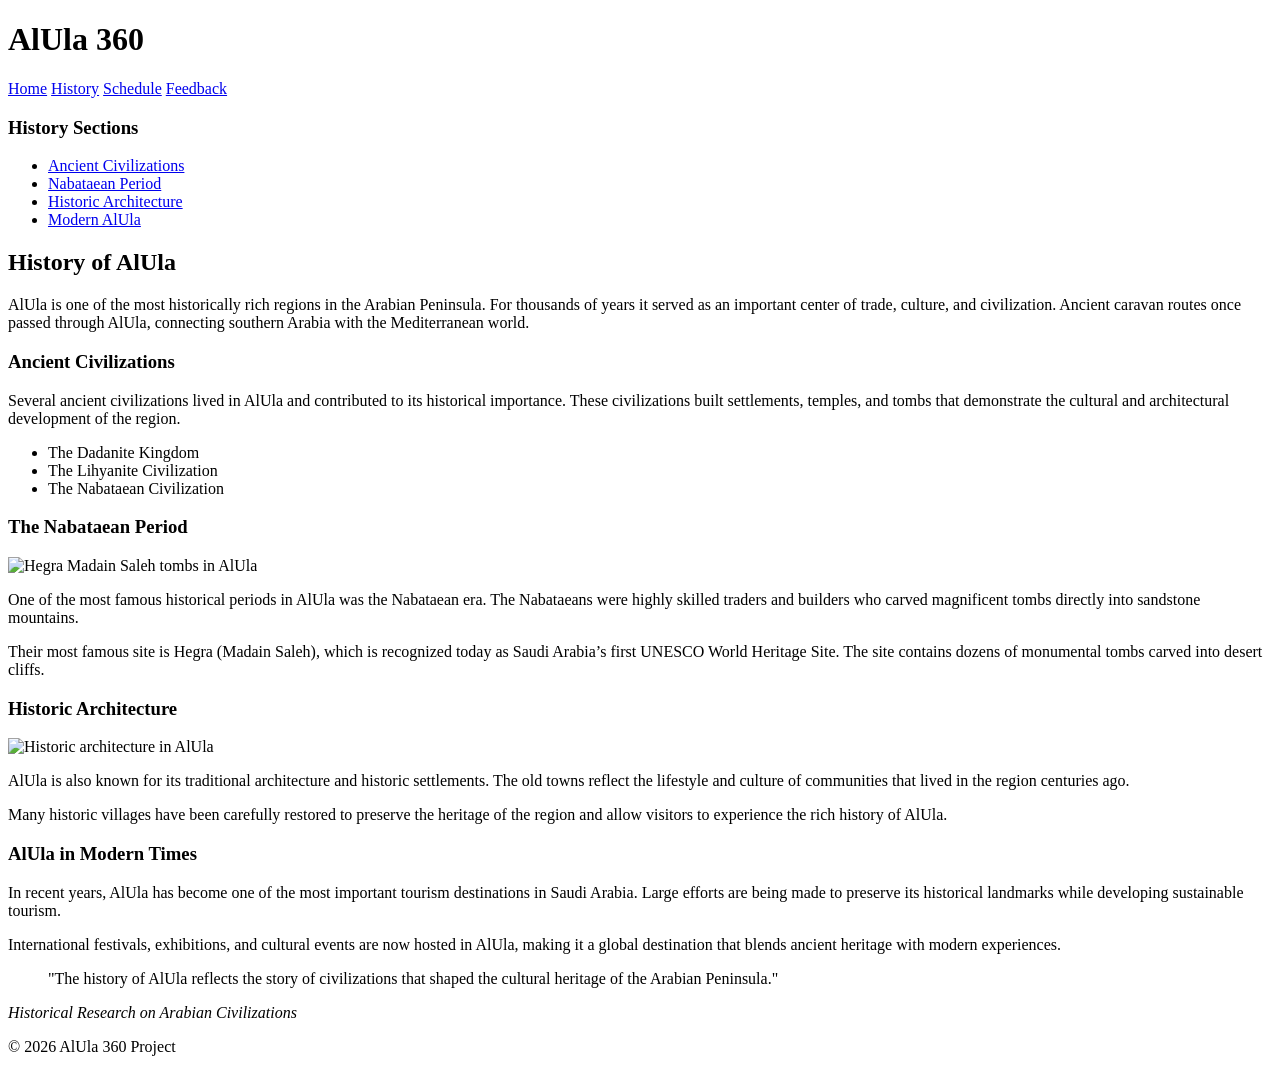
==== pages/about.html @ 9d940fb7 "Update about.html" ====
<!DOCTYPE html>
<html lang="en">
<head>
<meta charset="UTF-8">
<title>AlUla 360 - History</title>
<link rel="stylesheet" href="../global/main.css">
</head>

<body>

<header>
<h1>AlUla 360</h1>

<nav>
<a href="../index.html">Home</a>
<a href="about.html">History</a>
<a href="schedule.html">Schedule</a>
<a href="feedback.html">Feedback</a>
</nav>
</header>


<aside id="sidebar">

<h3>History Sections</h3>

<ul>
<li><a href="#civilizations">Ancient Civilizations</a></li>
<li><a href="#nabataean">Nabataean Period</a></li>
<li><a href="#heritage">Historic Architecture</a></li>
<li><a href="#modern">Modern AlUla</a></li>
</ul>

</aside>



<div id="main-content">

<h2>History of AlUla</h2>

<p>
AlUla is one of the most historically rich regions in the Arabian Peninsula.
For thousands of years it served as an important center of trade, culture,
and civilization. Ancient caravan routes once passed through AlUla,
connecting southern Arabia with the Mediterranean world.
</p>



<h3 id="civilizations">Ancient Civilizations</h3>

<p>
Several ancient civilizations lived in AlUla and contributed to its
historical importance. These civilizations built settlements,
temples, and tombs that demonstrate the cultural and architectural
development of the region.
</p>

<ul>
<li>The Dadanite Kingdom</li>
<li>The Lihyanite Civilization</li>
<li>The Nabataean Civilization</li>
</ul>



<h3 id="nabataean">The Nabataean Period</h3>

<img src="../images/2560px-Madaan-saleh-1767900822.webp" alt="Hegra Madain Saleh tombs in AlUla" width="500">

<p>
One of the most famous historical periods in AlUla was the Nabataean era.
The Nabataeans were highly skilled traders and builders who carved
magnificent tombs directly into sandstone mountains.
</p>

<p>
Their most famous site is Hegra (Madain Saleh), which is recognized today
as Saudi Arabia’s first UNESCO World Heritage Site. The site contains
dozens of monumental tombs carved into desert cliffs.
</p>



<h3 id="heritage">Historic Architecture</h3>

<img src="../images/2_3nd.webp" alt="Historic architecture in AlUla" width="500">

<p>
AlUla is also known for its traditional architecture and historic
settlements. The old towns reflect the lifestyle and culture of
communities that lived in the region centuries ago.
</p>

<p>
Many historic villages have been carefully restored to preserve the
heritage of the region and allow visitors to experience the rich
history of AlUla.
</p>



<h3 id="modern">AlUla in Modern Times</h3>

<p>
In recent years, AlUla has become one of the most important tourism
destinations in Saudi Arabia. Large efforts are being made to preserve
its historical landmarks while developing sustainable tourism.
</p>

<p>
International festivals, exhibitions, and cultural events are now
hosted in AlUla, making it a global destination that blends
ancient heritage with modern experiences.
</p>


<blockquote>
"The history of AlUla reflects the story of civilizations that shaped
the cultural heritage of the Arabian Peninsula."
</blockquote>

<p>
<cite>Historical Research on Arabian Civilizations</cite>
</p>

</div>



<footer>
<p>&copy; 2026 AlUla 360 Project</p>
</footer>

</body>
</html>
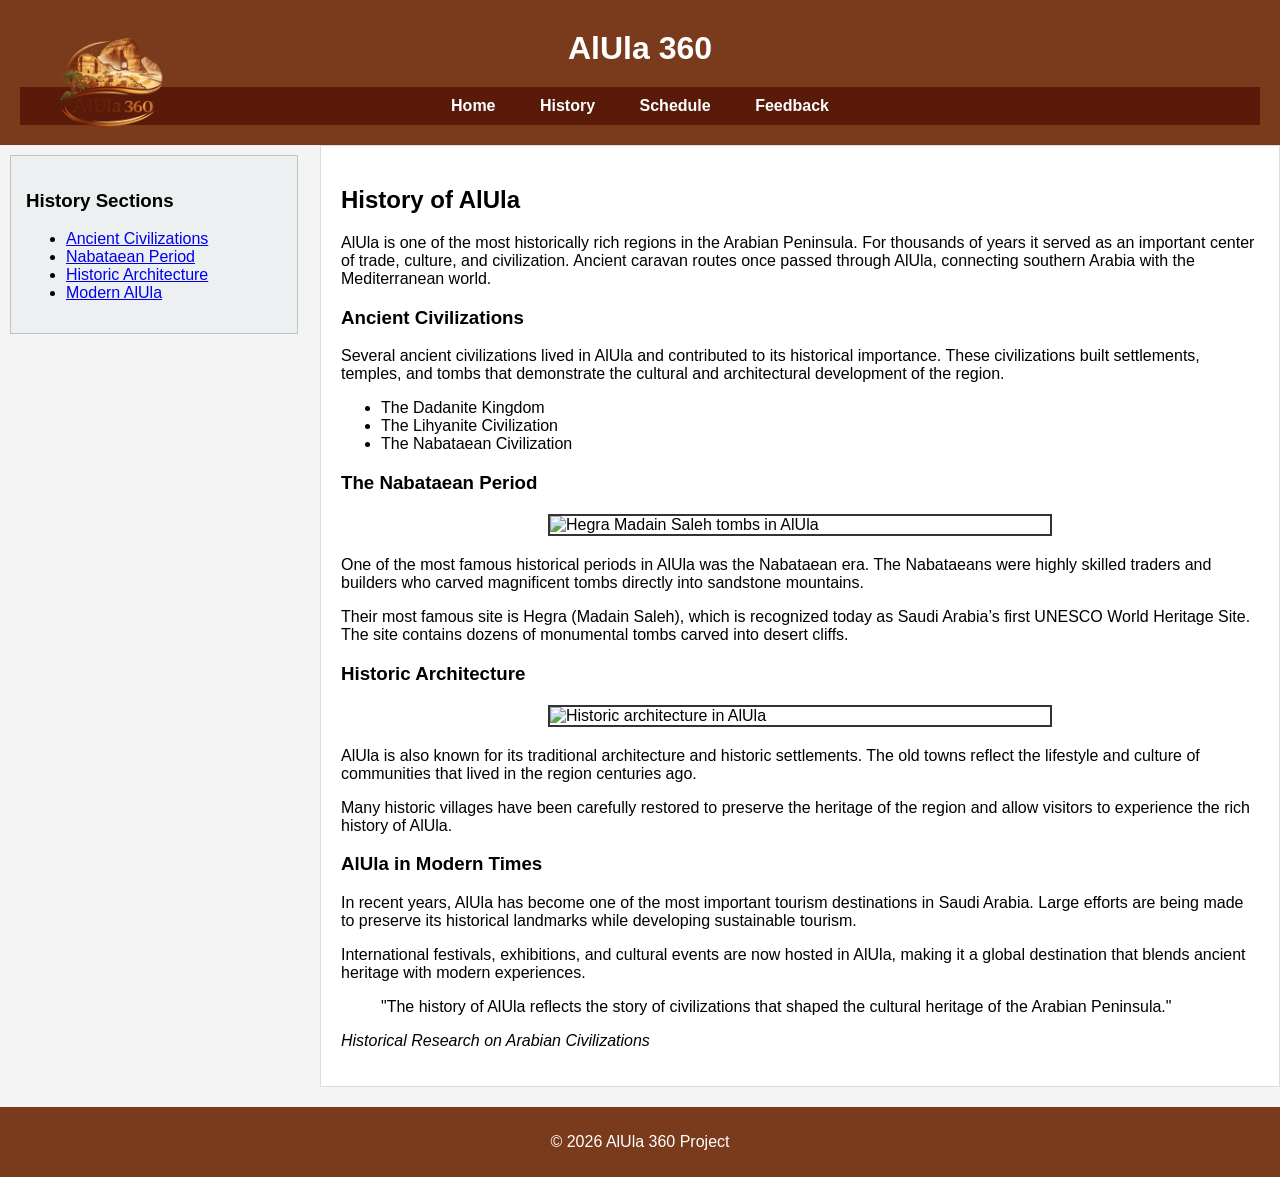
==== commit cac11fcf: "Update about.html" ====
--- a/pages/about.html
+++ b/pages/about.html
@@ -9,6 +9,9 @@
 <body>
 
 <header>
+
+<img src="../images/logo.png" alt="AlUla Logo" id="site-logo">
+
 <h1>AlUla 360</h1>
 
 <nav>
@@ -17,6 +20,7 @@
 <a href="schedule.html">Schedule</a>
 <a href="feedback.html">Feedback</a>
 </nav>
+
 </header>
 
 
--- a/global/main.css
+++ b/global/main.css
@@ -0,0 +1,102 @@
+/* Name: [Your Name], ID: [Your ID], Section: [Section], Date: [Current Date] */
+/* Body */
+
+body{
+font-family:Arial, sans-serif;
+background-color:#f4f4f4;
+margin:0;
+padding:0;
+}
+
+
+
+header{
+position:relative;
+background-color:#7a3b1d;
+color:white;
+padding:20px;
+text-align:center;
+}
+
+
+
+#site-logo{
+position:absolute;
+top:5px;
+left:20px;
+width:180px;
+height:auto;
+border:none;
+}
+
+
+
+header h1{
+margin:0;
+padding-top:10px;
+}
+
+
+
+nav{
+margin-top:20px;
+background-color:#5a1a0a;
+padding:10px;
+}
+
+
+
+nav a{
+color:white;
+text-decoration:none;
+margin:0 20px;
+font-weight:bold;
+}
+
+
+
+nav a:hover{
+text-decoration:underline;
+}
+
+
+
+#sidebar{
+float:left;
+width:20%;
+background-color:#ecf0f1;
+padding:15px;
+margin:10px;
+border:1px solid #bdc3c7;
+}
+
+
+
+#main-content{
+margin-left:25%;
+padding:20px;
+background-color:white;
+border:1px solid #ddd;
+min-height:400px;
+}
+
+
+
+img{
+display:block;
+margin:20px auto;
+max-width:100%;
+height:auto;
+border:2px solid #333;
+}
+
+
+
+footer{
+clear:both;
+background-color:#7a3b1d;
+color:white;
+text-align:center;
+padding:10px;
+margin-top:20px;
+}
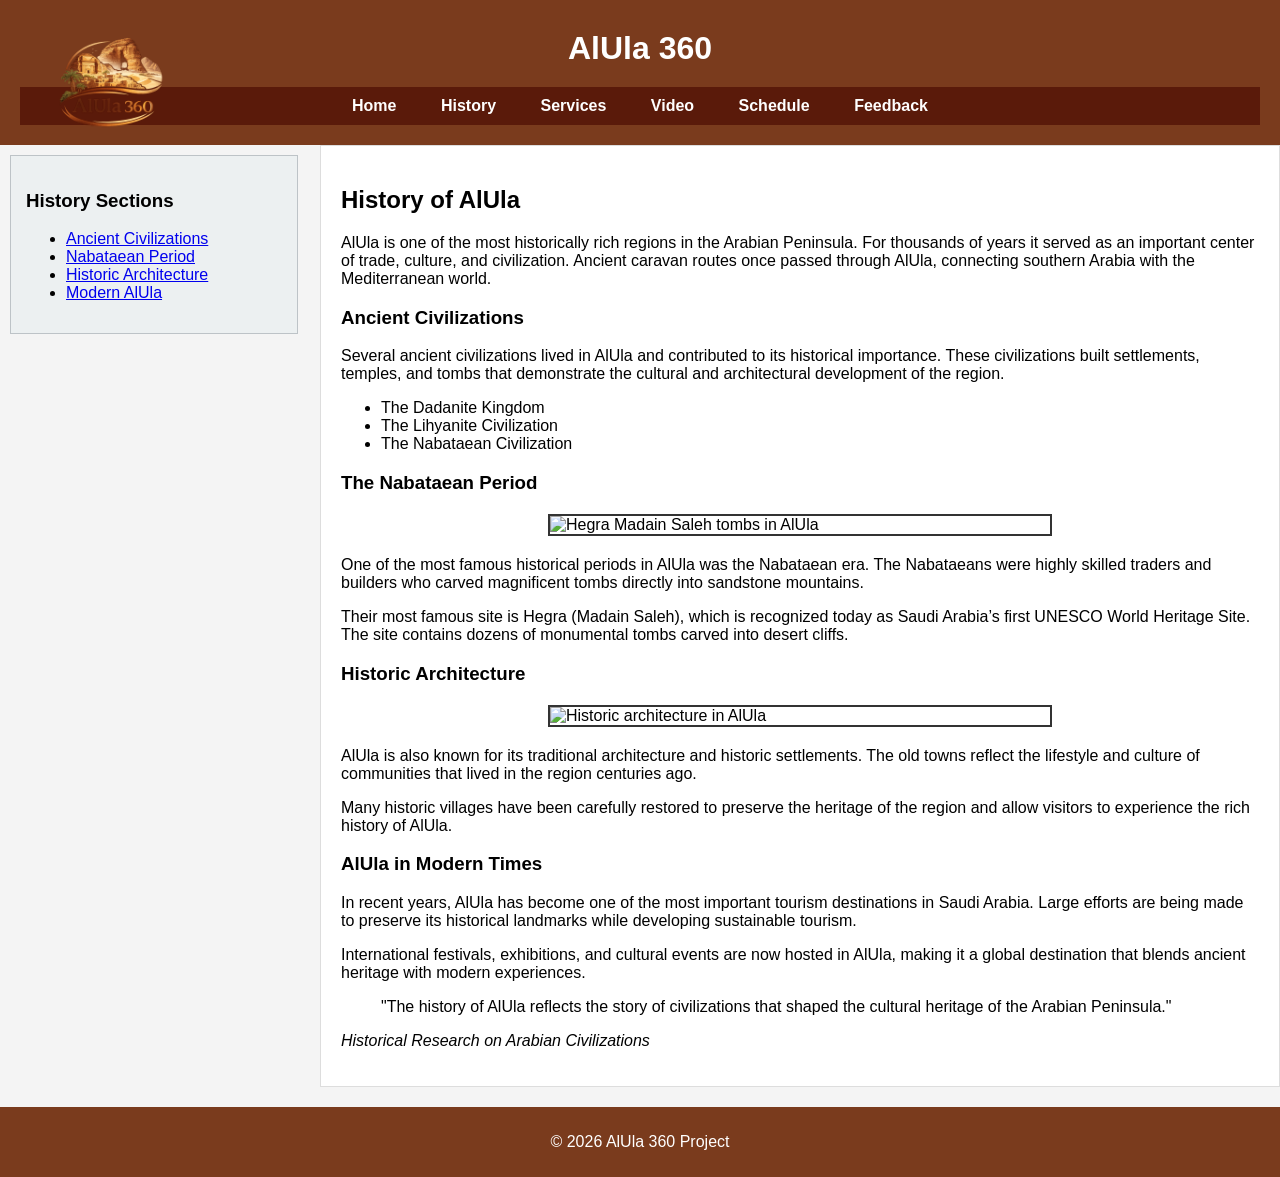
==== commit 7d0ceb54: "Update about.html" ====
--- a/pages/about.html
+++ b/pages/about.html
@@ -17,6 +17,8 @@
 <nav>
 <a href="../index.html">Home</a>
 <a href="about.html">History</a>
+<a href="services.html">Services</a>
+<a href="video.html">Video</a>
 <a href="schedule.html">Schedule</a>
 <a href="feedback.html">Feedback</a>
 </nav>
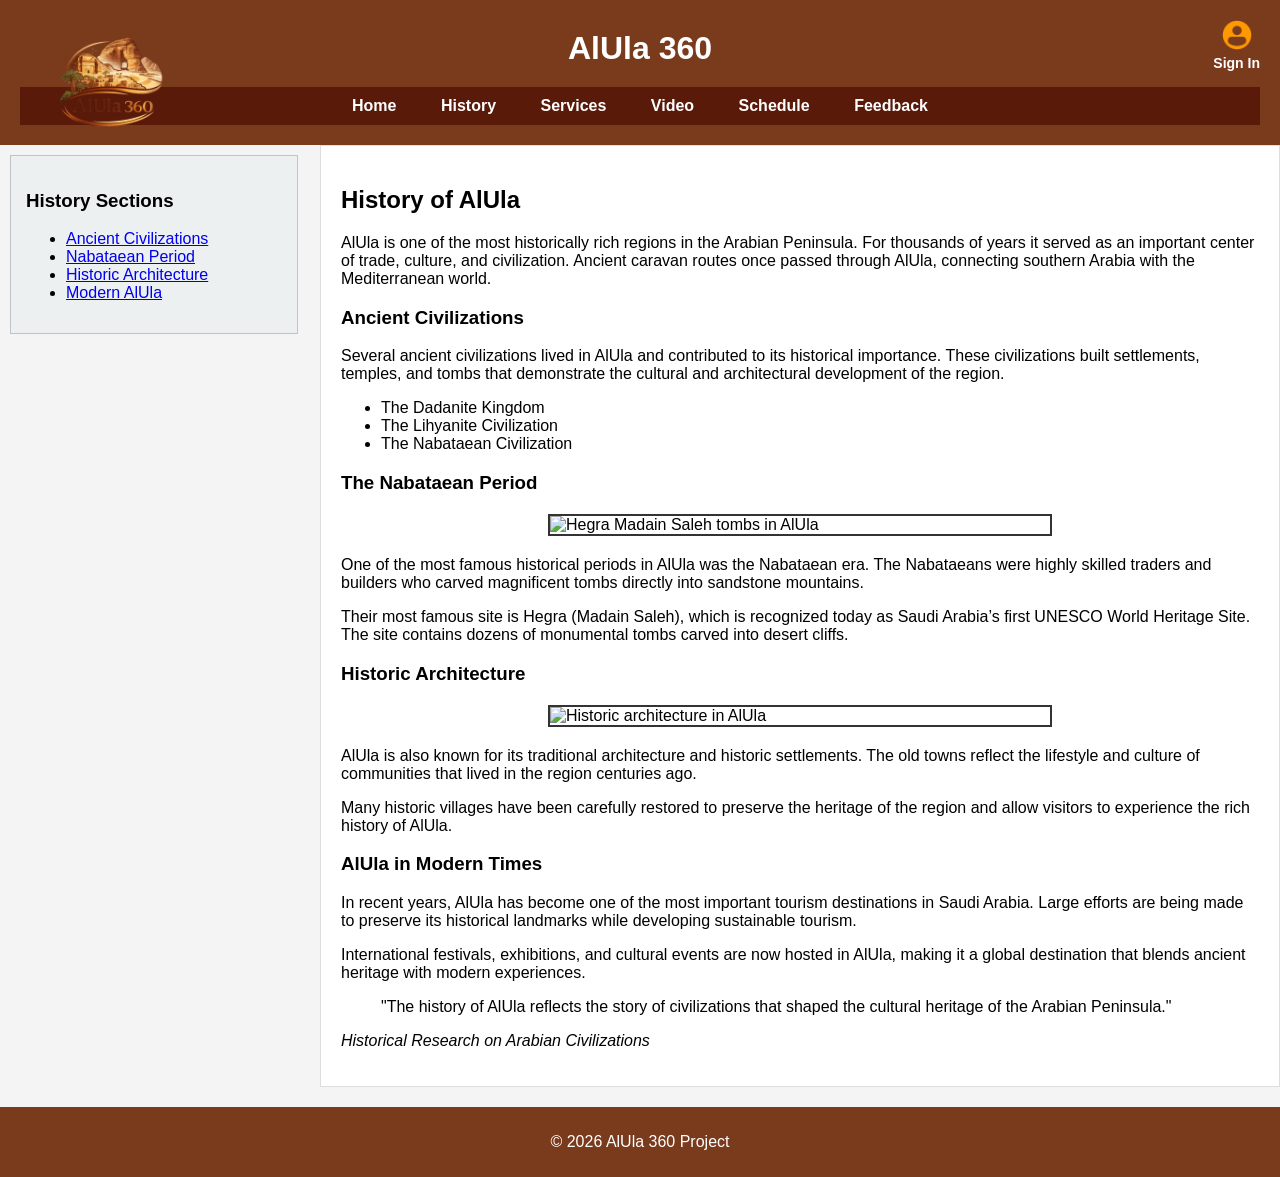
==== commit db513505: "added signin and signup features" ====
--- a/pages/about.html
+++ b/pages/about.html
@@ -1,50 +1,98 @@
+<!-- Name: Zain Aljifry, ID: 2107808, Section: DAR, Date: 8 march -->
+
 <!DOCTYPE html>
 <html lang="en">
+
 <head>
+
+<!-- Defines the character encoding used for the webpage -->
 <meta charset="UTF-8">
+
+<!-- Title of the page shown in the browser tab -->
 <title>AlUla 360 - History</title>
+
+<!-- Linking the external CSS file that controls the design of the website -->
 <link rel="stylesheet" href="../global/main.css">
+
 </head>
 
 <body>
 
+<!-- Header section containing the logo, website title, and navigation menu -->
 <header>
 
+<!-- Website logo image -->
 <img src="../images/logo.png" alt="AlUla Logo" id="site-logo">
 
+<a href="../pages/Signin.html" id="Signin-icon">
+        <img src="../images/user.png" alt="Sign In">
+        <span>Sign In</span>
+    </a>
+
+<!-- Main title of the website -->
 <h1>AlUla 360</h1>
 
+<!-- Navigation menu used to move between the pages of the website -->
 <nav>
+
+<!-- Link to the Home page -->
 <a href="../index.html">Home</a>
+
+<!-- Link to the History page -->
 <a href="about.html">History</a>
+
+<!-- Link to the Services page -->
 <a href="services.html">Services</a>
+
+<!-- Link to the Video page -->
 <a href="video.html">Video</a>
+
+<!-- Link to the Schedule page -->
 <a href="schedule.html">Schedule</a>
+
+<!-- Link to the Feedback page -->
 <a href="feedback.html">Feedback</a>
+
 </nav>
 
 </header>
 
 
+<!-- Sidebar section containing internal links for navigating within the history page -->
 <aside id="sidebar">
 
+<!-- Sidebar heading -->
 <h3>History Sections</h3>
 
+
+<!-- List of quick links to jump to different sections of the page -->
 <ul>
+
+<!-- Link to the Ancient Civilizations section -->
 <li><a href="#civilizations">Ancient Civilizations</a></li>
+
+<!-- Link to the Nabataean Period section -->
 <li><a href="#nabataean">Nabataean Period</a></li>
+
+<!-- Link to the Historic Architecture section -->
 <li><a href="#heritage">Historic Architecture</a></li>
+
+<!-- Link to the Modern AlUla section -->
 <li><a href="#modern">Modern AlUla</a></li>
+
 </ul>
 
 </aside>
 
 
 
+<!-- Main content area where the historical information about AlUla is displayed -->
 <div id="main-content">
 
+<!-- Page title -->
 <h2>History of AlUla</h2>
 
+<!-- Introduction paragraph describing the historical importance of AlUla -->
 <p>
 AlUla is one of the most historically rich regions in the Arabian Peninsula.
 For thousands of years it served as an important center of trade, culture,
@@ -54,8 +102,10 @@
 
 
 
+<!-- Section about ancient civilizations -->
 <h3 id="civilizations">Ancient Civilizations</h3>
 
+<!-- Paragraph describing the civilizations that lived in AlUla -->
 <p>
 Several ancient civilizations lived in AlUla and contributed to its
 historical importance. These civilizations built settlements,
@@ -63,24 +113,33 @@
 development of the region.
 </p>
 
+<!-- Unordered list of civilizations that existed in AlUla -->
 <ul>
+
 <li>The Dadanite Kingdom</li>
+
 <li>The Lihyanite Civilization</li>
+
 <li>The Nabataean Civilization</li>
+
 </ul>
 
 
 
+<!-- Section about the Nabataean period -->
 <h3 id="nabataean">The Nabataean Period</h3>
 
+<!-- Image showing Hegra (Madain Saleh) tombs -->
 <img src="../images/2560px-Madaan-saleh-1767900822.webp" alt="Hegra Madain Saleh tombs in AlUla" width="500">
 
+<!-- Paragraph explaining the Nabataean civilization -->
 <p>
 One of the most famous historical periods in AlUla was the Nabataean era.
 The Nabataeans were highly skilled traders and builders who carved
 magnificent tombs directly into sandstone mountains.
 </p>
 
+<!-- Paragraph describing the UNESCO World Heritage site -->
 <p>
 Their most famous site is Hegra (Madain Saleh), which is recognized today
 as Saudi Arabia’s first UNESCO World Heritage Site. The site contains
@@ -89,16 +148,20 @@
 
 
 
+<!-- Section about historical architecture -->
 <h3 id="heritage">Historic Architecture</h3>
 
+<!-- Image showing traditional architecture in AlUla -->
 <img src="../images/2_3nd.webp" alt="Historic architecture in AlUla" width="500">
 
+<!-- Paragraph explaining the traditional architecture -->
 <p>
 AlUla is also known for its traditional architecture and historic
 settlements. The old towns reflect the lifestyle and culture of
 communities that lived in the region centuries ago.
 </p>
 
+<!-- Paragraph describing the restoration of historic villages -->
 <p>
 Many historic villages have been carefully restored to preserve the
 heritage of the region and allow visitors to experience the rich
@@ -107,14 +170,17 @@
 
 
 
+<!-- Section describing modern development of AlUla -->
 <h3 id="modern">AlUla in Modern Times</h3>
 
+<!-- Paragraph about tourism development -->
 <p>
 In recent years, AlUla has become one of the most important tourism
 destinations in Saudi Arabia. Large efforts are being made to preserve
 its historical landmarks while developing sustainable tourism.
 </p>
 
+<!-- Paragraph about modern cultural events -->
 <p>
 International festivals, exhibitions, and cultural events are now
 hosted in AlUla, making it a global destination that blends
@@ -122,11 +188,13 @@
 </p>
 
 
+<!-- Quote highlighting the historical significance of AlUla -->
 <blockquote>
 "The history of AlUla reflects the story of civilizations that shaped
 the cultural heritage of the Arabian Peninsula."
 </blockquote>
 
+<!-- Citation for the quote -->
 <p>
 <cite>Historical Research on Arabian Civilizations</cite>
 </p>
@@ -135,8 +203,12 @@
 
 
 
+<!-- Footer section displayed at the bottom of the page -->
 <footer>
+
+<!-- Copyright notice -->
 <p>&copy; 2026 AlUla 360 Project</p>
+
 </footer>
 
 </body>
--- a/global/main.css
+++ b/global/main.css
@@ -1,102 +1,346 @@
-/* Name: [Your Name], ID: [Your ID], Section: [Section], Date: [Current Date] */
-/* Body */
-
+/* Name: Zain Aljifry, ID: 2107808, Section: DAR, Date: 8 march */
+
+
+/* ========================= */
+/* Body Styling */
+/* ========================= */
+
+/* Styles applied to the entire webpage body */
 body{
+
+/* Sets the default font for the whole website */
 font-family:Arial, sans-serif;
+
+/* Sets the background color of the page */
 background-color:#f4f4f4;
+
+/* Removes default browser margin */
 margin:0;
+
+/* Removes default browser padding */
 padding:0;
-}
-
-
-
+
+}
+
+
+
+/* ========================= */
+/* Header Styling */
+/* ========================= */
+
+/* Styles the top header section of the website */
 header{
+
+/* Allows positioning elements inside the header (like the logo) */
 position:relative;
+
+/* Sets the header background color */
 background-color:#7a3b1d;
+
+/* Sets the text color inside the header */
 color:white;
+
+/* Adds spacing inside the header */
 padding:20px;
+
+/* Centers the header text */
 text-align:center;
-}
-
-
-
+
+}
+
+
+
+/* ========================= */
+/* Logo Styling */
+/* ========================= */
+
+/* Styles the website logo */
 #site-logo{
+
+/* Positions the logo inside the header */
 position:absolute;
+
+/* Distance from the top */
 top:5px;
+
+/* Distance from the left */
 left:20px;
+
+/* Logo width */
 width:180px;
+
+/* Keeps image proportions */
 height:auto;
+
+/* Removes default border */
 border:none;
-}
-
-
-
+
+}
+
+/* ========================= */
+/* Login Icon Styling */
+/* ========================= */
+
+#Signin-icon {
+    /* Position it relative to the <header> */
+    position: absolute;
+    top: 20px;
+    right: 20px;
+    
+    /* Style the link */
+    text-decoration: none;
+    color: white;
+    font-weight: bold;
+    font-size: 14px;
+}
+
+#Signin-icon img {
+    /* Size the icon (adjust as needed) */
+    width: 30px; 
+    height: auto;
+    
+    /* Remove the default border you have for all images */
+    border: none;
+    
+    /* Center it above or beside the text */
+    margin: 0 auto 5px auto; 
+    display: block;
+}
+
+#Signin-icon:hover {
+    /* Hover effect from Lecture 03 */
+    text-decoration: underline;
+    opacity: 0.8;
+}
+
+
+/* ========================= */
+/* Website Title */
+/* ========================= */
+
+/* Styles the main title in the header */
 header h1{
+
+/* Removes default margin */
 margin:0;
+
+/* Adds spacing above the title */
 padding-top:10px;
-}
-
-
-
+
+}
+
+
+
+/* ========================= */
+/* Navigation Menu */
+/* ========================= */
+
+/* Styles the navigation bar */
 nav{
+
+/* Adds space above the navigation bar */
 margin-top:20px;
+
+/* Navigation background color */
 background-color:#5a1a0a;
+
+/* Padding inside the navigation bar */
 padding:10px;
-}
-
-
-
+
+}
+
+
+
+/* Styles navigation links */
 nav a{
+
+/* Link text color */
 color:white;
+
+/* Removes default underline */
 text-decoration:none;
+
+/* Adds horizontal spacing between links */
 margin:0 20px;
+
+/* Makes the text bold */
 font-weight:bold;
-}
-
-
-
+
+}
+
+
+
+/* Hover effect when mouse moves over links */
 nav a:hover{
+
+/* Underline appears when hovering */
 text-decoration:underline;
-}
-
-
-
+
+}
+
+
+
+/* ========================= */
+/* Sidebar Styling */
+/* ========================= */
+
+/* Styles the sidebar section */
 #sidebar{
+
+/* Positions sidebar on the left side */
 float:left;
+
+/* Sidebar width */
 width:20%;
+
+/* Background color */
 background-color:#ecf0f1;
+
+/* Padding inside the sidebar */
 padding:15px;
+
+/* Space outside the sidebar */
 margin:10px;
+
+/* Border around the sidebar */
 border:1px solid #bdc3c7;
-}
-
-
-
+
+}
+
+
+
+/* ========================= */
+/* Main Content Styling */
+/* ========================= */
+
+/* Styles the main content area */
 #main-content{
+
+/* Creates space for the sidebar */
 margin-left:25%;
+
+/* Padding inside the content area */
 padding:20px;
+
+/* Background color */
 background-color:white;
+
+/* Border around the content */
 border:1px solid #ddd;
+
+/* Minimum height to keep layout balanced */
 min-height:400px;
-}
-
-
-
+
+}
+
+
+
+/* ========================= */
+/* Image Styling */
+/* ========================= */
+
+/* Styles all images in the website */
 img{
+
+/* Displays images as block elements */
 display:block;
+
+/* Centers images horizontally */
 margin:20px auto;
+
+/* Prevents images from exceeding container width */
 max-width:100%;
+
+/* Keeps aspect ratio */
 height:auto;
+
+/* Adds border around images */
 border:2px solid #333;
-}
-
-
-
+
+}
+
+
+
+/* ========================= */
+/* Footer Styling */
+/* ========================= */
+
+/* Styles the footer section */
 footer{
+
+/* Clears floating elements like the sidebar */
 clear:both;
+
+/* Footer background color */
 background-color:#7a3b1d;
+
+/* Footer text color */
 color:white;
+
+/* Centers footer text */
 text-align:center;
+
+/* Padding inside footer */
 padding:10px;
+
+/* Space above the footer */
 margin-top:20px;
-}
+
+}
+
+/* ========================= */
+/* Login & Sign Up Palette */
+/* ========================= */
+
+/* The container box */
+#Sign-in {
+    width: 400px;
+    margin: 50px auto;
+    padding: 30px;
+    background-color: #ffffff; /* Clean white for the box */
+    border: 1px solid #d4a373; /* Sand-colored border */
+    border-top: 5px solid #7a3b1d; /* Deep terracotta top accent */
+    text-align: center;
+    box-shadow: 0px 4px 8px rgba(0,0,0,0.1); /* Optional: subtle depth */
+}
+
+/* Titles inside the form */
+#Sign-in h2 {
+    color: #5a1a0a; /* Darker earth tone */
+    margin-bottom: 20px;
+}
+
+/* Input Fields */
+input[type="text"], 
+input[type="email"], 
+input[type="password"] {
+    width: 90%;
+    padding: 12px;
+    margin: 10px 0;
+    border: 1px solid #bdc3c7;
+    background-color: #fdfaf5; /* Very light sand background */
+    color: #333; /* Dark Charcoal text for readability */
+}
+
+/* Focused input (when user clicks) */
+input[type="text"]:focus, 
+input[type="password"]:focus {
+    border: 1px solid #7a3b1d;
+    outline: none;
+}
+
+/* The Submit Button */
+input[type="submit"] {
+    width: 100%;
+    background-color: #7a3b1d; /* Terracotta */
+    color: white;
+    padding: 12px;
+    border: none;
+    font-weight: bold;
+    cursor: pointer;
+    margin-top: 10px;
+}
+
+input[type="submit"]:hover {
+    background-color: #5a1a0a; /* Darkens on hover (Lecture 03) */
+}
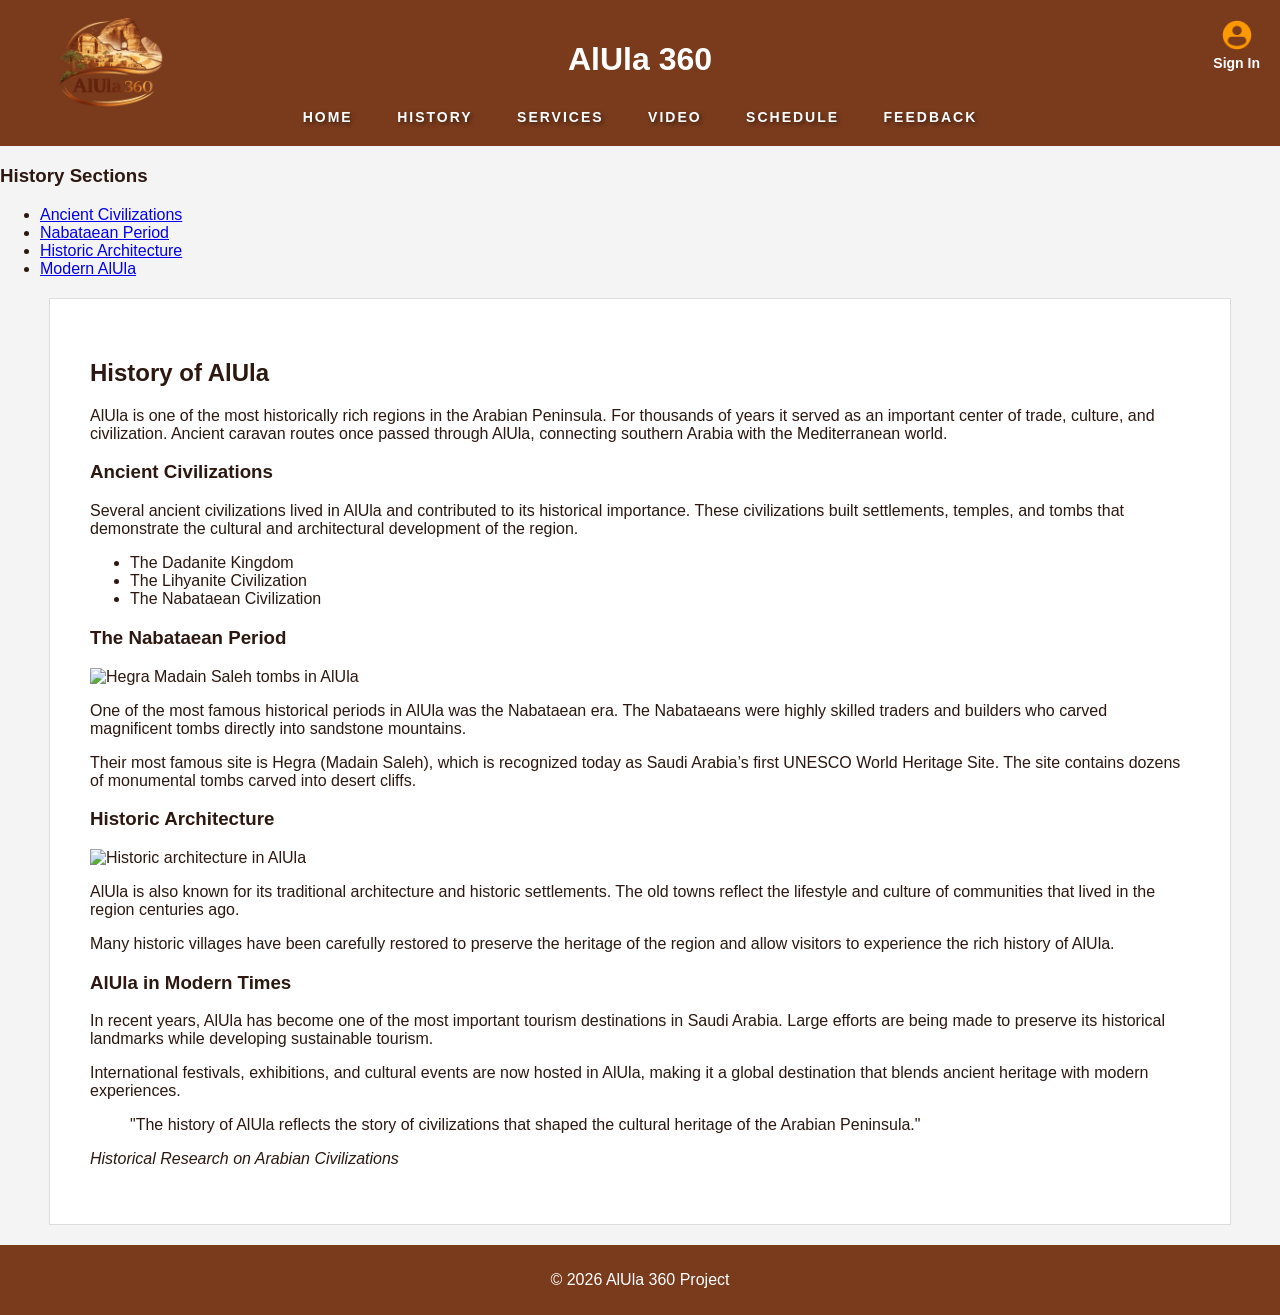
==== commit 4df48a52: "Added name and ID of Talah Faloudah to the top of all recently edited files, as well as the date of " ====
--- a/pages/about.html
+++ b/pages/about.html
@@ -1,4 +1,5 @@
 <!-- Name: Zain Aljifry, ID: 2107808, Section: DAR, Date: 8 march -->
+<!-- Name: Talah Faloudah, ID: 2206666, Section: DAR, Date: 8 march -->
 
 <!DOCTYPE html>
 <html lang="en">
--- a/global/main.css
+++ b/global/main.css
@@ -1,4 +1,4 @@
-/* Name: Zain Aljifry, ID: 2107808, Section: DAR, Date: 8 march */
+/* Name: Zain Aljifry, ID: 2107808, Section: DAR, Date: 8 march *//* Name: Samar Alamri, ID: 2206831, Section: DAR, Date: 8 march */
 
 
 /* ========================= */
@@ -13,6 +13,8 @@
 
 /* Sets the background color of the page */
 background-color:#f4f4f4;
+
+color: #2c1810;
 
 /* Removes default browser margin */
 margin:0;
@@ -114,98 +116,34 @@
 }
 
 
-/* ========================= */
-/* Website Title */
-/* ========================= */
-
-/* Styles the main title in the header */
-header h1{
-
-/* Removes default margin */
-margin:0;
-
-/* Adds spacing above the title */
-padding-top:10px;
-
-}
-
-
 
 /* ========================= */
 /* Navigation Menu */
 /* ========================= */
 
-/* Styles the navigation bar */
-nav{
-
-/* Adds space above the navigation bar */
-margin-top:20px;
-
-/* Navigation background color */
-background-color:#5a1a0a;
-
-/* Padding inside the navigation bar */
-padding:10px;
-
-}
-
-
-
-/* Styles navigation links */
-nav a{
-
-/* Link text color */
-color:white;
-
-/* Removes default underline */
-text-decoration:none;
-
-/* Adds horizontal spacing between links */
-margin:0 20px;
-
-/* Makes the text bold */
-font-weight:bold;
-
-}
-
-
-
-/* Hover effect when mouse moves over links */
-nav a:hover{
-
-/* Underline appears when hovering */
-text-decoration:underline;
-
-}
-
-
-
-/* ========================= */
-/* Sidebar Styling */
-/* ========================= */
-
-/* Styles the sidebar section */
-#sidebar{
-
-/* Positions sidebar on the left side */
-float:left;
-
-/* Sidebar width */
-width:20%;
-
-/* Background color */
-background-color:#ecf0f1;
-
-/* Padding inside the sidebar */
-padding:15px;
-
-/* Space outside the sidebar */
-margin:10px;
-
-/* Border around the sidebar */
-border:1px solid #bdc3c7;
-
-}
+nav {
+    background: transparent; /* Remove the solid brown box */
+    margin-top: 30px;
+}
+
+nav a {
+    color: white;
+    font-size: 14px !important; 
+    font-weight: 600 !important;
+    letter-spacing: 2px;
+    text-transform: uppercase;
+    padding: 10px 20px;
+    border-bottom: 2px solid transparent;
+    transition: 0.3s; /* Smooth hover effect */
+    text-decoration: none;
+}
+
+nav a:hover {
+    border-bottom: 2px solid white;
+    text-decoration: none;
+}
+
+
 
 
 
@@ -213,53 +151,419 @@
 /* Main Content Styling */
 /* ========================= */
 
-/* Styles the main content area */
-#main-content{
-
-/* Creates space for the sidebar */
-margin-left:25%;
-
-/* Padding inside the content area */
-padding:20px;
-
-/* Background color */
-background-color:white;
-
-/* Border around the content */
-border:1px solid #ddd;
-
-/* Minimum height to keep layout balanced */
-min-height:400px;
-
-}
-
-
-
-/* ========================= */
-/* Image Styling */
-/* ========================= */
-
-/* Styles all images in the website */
-img{
-
-/* Displays images as block elements */
-display:block;
-
-/* Centers images horizontally */
-margin:20px auto;
-
-/* Prevents images from exceeding container width */
-max-width:100%;
-
-/* Keeps aspect ratio */
-height:auto;
-
-/* Adds border around images */
-border:2px solid #333;
-
-}
-
-
+#main-content {
+    margin: 20px auto; 
+    max-width: 1100px;  
+    padding: 40px;
+    background-color: white;
+    border: 1px solid #ddd;
+}
+
+/* Style the Hero Container */
+#hero-header {
+    background-color: #fdfaf5; /* Sand-colored background */
+    margin-bottom: 40px;
+    border-bottom: 1px solid #d4a373;
+}
+
+/* Make the Hero Image full width */
+#hero-image {
+    width: 100%;
+    margin: 0;
+    border: none;
+    display: block;
+}
+
+/* Style the Hero Text Content area */
+#hero-text-content {
+    padding: 60px 40px; /* Lots of padding for elegance */
+    text-align: center;
+}
+
+/* Make the main headline much larger and centered */
+#hero-text-content h2 {
+    font-size: 3rem; /* Large font size */
+    margin-top: 0;
+    color: #5a1a0a; /* Darker earth tone from sign-in palette */
+    font-weight: bold;
+}
+
+#main-hero {
+    height: 100vh; /* Fills 100% of the screen height */
+    background: url('../images/main_pic.jpg') no-repeat center center/cover;
+    display: flex;
+    flex-direction: column;
+    justify-content: center; /* Centers the text vertically */
+    align-items: center;
+    color: white;
+    text-align: center;
+}
+
+.hero-overlay {
+    background: linear-gradient(to bottom, rgba(0,0,0,0) 0%, rgba(44, 24, 16, 0.6) 100%);  /* Adds a subtle dark tint so text is readable */
+    width: 100%;
+    height: 100%;
+    display: flex;
+    flex-direction: column;
+    justify-content: center;
+}
+
+#main-hero h1 {
+    font-size: 5rem; /* Massive, bold heading like the inspiration */
+    letter-spacing: 5px;
+    text-transform: uppercase;
+}
+
+/* Styling for sub-pages to differentiate from the Home page */
+.slim-header {
+    height: 30vh !important; /* Half the height of the home page */
+    min-height: 400px; /* Ensures it doesn't get too small on short screens */
+}
+
+.slim-header .hero-overlay {
+    height: 100% !important; /* Make it fill the header height */
+    justify-content: flex-end; 
+    padding-bottom: 40px; /* Push the text slightly up from the bottom edge */
+    display: flex;
+    flex-direction: column;
+    align-items: center;
+}
+
+.slim-header h1 {
+    font-size: 3.5rem !important; /* Slightly smaller than the home page for hierarchy */
+    margin-bottom: 10px;
+}
+
+.slim-header nav {
+    margin-top: 10px; /* Tighter spacing for the slim look */
+}
+
+/* ========================= */
+/* Home page Styling */
+/* ========================= */
+
+
+
+
+/* 2. Create the 3-column Grid */
+#grid-container {
+    display: grid;
+    /* This creates 3 equal columns */
+    grid-template-columns: 1fr 1fr 1fr; 
+    /* Adds space between the columns */
+    gap: 30px; 
+    margin-top: 30px;
+    align-items: stretch;
+}
+
+/* 3. Style the individual "Cards" */
+.grid-item {
+    background-color: #fdfaf5; /* Light sand color to match your Sign-in palette */
+    padding: 20px;
+    border-radius: 8px;
+    border-top: 4px solid #7a3b1d; /* Terracotta accent from your header */
+    box-shadow: 0 2px 5px rgba(0,0,0,0.05);
+}
+
+.grid-item h3 {
+    margin-top: 0;
+    color: #5a1a0a;
+    font-size: 1.2rem;
+}
+
+/* Responsive fix: If the screen is small (mobile), stack them back up */
+@media (max-width: 768px) {
+    #grid-container {
+        grid-template-columns: 1fr;
+    }
+}
+
+/* Page-specific background overrides */
+/* ========================= */
+/* history Styling */
+/* ========================= */
+
+.hero-content h1, .hero-content p, nav a {
+    text-shadow: 2px 2px 4px rgba(0, 0, 0, 0.5);
+}
+
+.history-hero {
+    background: url('../images/2560px-Madaan-saleh-1767900822.webp') no-repeat center center/cover !important;
+}
+
+.history-row {
+    display: flex;
+    align-items: center;
+    gap: 50px;
+    margin-bottom: 80px;
+}
+
+.history-row.reverse {
+    flex-direction: row-reverse;
+}
+
+.history-image {
+    flex: 1;
+}
+
+.history-image img {
+    width: 100%;
+    border-radius: 15px; /* Rounded corners for a modern feel */
+    box-shadow: 0 10px 30px rgba(0,0,0,0.1);
+}
+
+.history-text {
+    flex: 1;
+}
+
+.history-text h3 {
+    font-size: 2rem;
+    color: #5a1a0a;
+    margin-bottom: 15px;
+}
+
+/* ========================= */
+/* Video Styling */
+/* ========================= */
+
+.video-hero {
+    background: url('../images/video_pic.jpg') no-repeat center center/cover !important;
+    background-position: center 80% !important;
+}
+
+.video-page-content {
+    background-color: #1a1a1a !important; /* Dark background for cinema feel */
+    color: #fdfaf5; /* Light sand text for contrast */
+    margin-top: 0 !important;
+    margin-bottom: 0 !important;   
+    padding: 60px 0;
+    max-width: 100% !important; /* Allow the dark background to span wide */
+}
+
+.video-wrapper {
+    max-width: 1000px;
+    margin: 0 auto;
+    box-shadow: 0 20px 50px rgba(0,0,0,0.5);
+    border: 5px solid #7a3b1d; /* Terracotta frame */
+    border-radius: 10px;
+    overflow: hidden;
+}
+
+.video-wrapper video {
+    width: 100%;
+    display: block;
+}
+
+.video-description {
+    max-width: 800px;
+    margin: 40px auto;
+    text-align: center;
+    padding: 0 20px;
+}
+
+.video-description h2 {
+    color: #d4a373; /* Gold/Sand color for the heading */
+    font-size: 2.5rem;
+}
+
+/* ========================= */
+/* Feedback Styling */
+/* ========================= */
+
+.feedback-hero {
+    background: url('../images/feedback_pic.jpg') no-repeat center center/cover !important;
+}
+
+.form-container {
+    max-width: 700px;
+    margin: 0 auto;
+    background: #ffffff;
+    padding: 40px;
+    border-radius: 15px;
+    box-shadow: 0 10px 30px rgba(0,0,0,0.05);
+}
+
+.form-container h2 {
+    text-align: center;
+    color: #5a1a0a;
+    font-size: 2.2rem;
+}
+
+.form-container p {
+    text-align: center;
+    margin-bottom: 30px;
+}
+
+/* Label Styling */
+label {
+    font-weight: 600;
+    color: #7a3b1d;
+    display: inline-block;
+    margin-bottom: 8px;
+}
+
+/* Modern Input Fields */
+input[type="text"], 
+input[type="email"], 
+select, 
+textarea {
+    width: 100%;
+    padding: 15px;
+    border: 1px solid #d4a373;
+    background-color: #fdfaf5;
+    border-radius: 8px;
+    font-family: inherit;
+    margin-bottom: 20px;
+    transition: 0.3s;
+}
+
+input:focus, select:focus, textarea:focus {
+    border-color: #7a3b1d;
+    outline: none;
+    background-color: #ffffff;
+    box-shadow: 0 0 8px rgba(122, 59, 29, 0.2);
+}
+
+/* Styling Radio & Checkboxes */
+input[type="radio"], input[type="checkbox"] {
+    margin-right: 10px;
+    accent-color: #7a3b1d; /* Standardizes the color of circles/checks */
+}
+
+/* Button Styling */
+input[type="submit"] {
+    background-color: #7a3b1d;
+    color: white;
+    padding: 15px 30px;
+    border: none;
+    border-radius: 5px;
+    font-weight: bold;
+    cursor: pointer;
+    transition: 0.3s;
+    width: 100%; /* Full width button like pro sites */
+    font-size: 1.1rem;
+}
+
+input[type="reset"] {
+    background-color: transparent;
+    color: #7a3b1d;
+    border: none;
+    text-decoration: underline;
+    cursor: pointer;
+    display: block;
+    margin: 15px auto;
+}
+
+input[type="submit"]:hover {
+    background-color: #5a1a0a;
+}
+
+/* ========================= */
+/* Services Page Styling */
+/* ========================= */
+
+/* Sets the background for the services slim header */
+.services-hero {
+    background: url('../images/serv_pic.jpg') no-repeat center center/cover !important;
+}
+
+/* Container for the service descriptions */
+.services-grid {
+    display: grid;
+    grid-template-columns: 1fr 1fr; /* Two columns for services */
+    gap: 40px;
+    margin-top: 50px;
+}
+
+/* Style for each service "Card" */
+.service-card {
+    background: #ffffff;
+    padding: 30px;
+    border-left: 5px solid #7a3b1d; /* Deep terracotta accent */
+    box-shadow: 0 4px 15px rgba(0,0,0,0.05);
+    transition: transform 0.3s ease;
+}
+
+.service-card:hover {
+    transform: translateY(-5px); /* Subtle lift on hover */
+}
+
+.service-card h3 {
+    color: #5a1a0a;
+    font-size: 1.8rem;
+    margin-bottom: 15px;
+    border-bottom: 1px solid #d4a373;
+    padding-bottom: 10px;
+}
+
+/* ========================= */
+/* Tour Schedule Page Styling */
+/* ========================= */
+
+/* Sets the background image for the My Tour header */
+.schedule-hero {
+    background: url('../images/tour_pic.webp') no-repeat center center/cover !important;
+}
+
+/* Container for the table */
+.itinerary-container {
+    padding: 20px;
+    text-align: center;
+}
+
+.intro-text {
+    font-style: italic;
+    color: #7a3b1d;
+    margin-bottom: 30px;
+}
+
+/* Modern Table Styling */
+.modern-table {
+    width: 100%;
+    border-collapse: collapse;
+    background-color: #ffffff;
+    border-radius: 8px;
+    overflow: hidden;
+    box-shadow: 0 4px 15px rgba(0,0,0,0.1);
+    border: none; /* Removes the old border="1" look */
+}
+
+.modern-table th, .modern-table td {
+    padding: 18px;
+    border: 1px solid #eee;
+}
+
+/* Table Header - Matching your Terracotta theme */
+.modern-table thead th {
+    background-color: #7a3b1d; 
+    color: white;
+    text-transform: uppercase;
+    font-size: 0.9rem;
+    letter-spacing: 1px;
+}
+
+/* Time Column - Matching your Sand theme */
+.modern-table tbody th {
+    background-color: #fdfaf5;
+    color: #5a1a0a;
+    font-weight: bold;
+}
+
+/* Highlight for spanned activities */
+.highlight-cell {
+    background-color: #fdfaf5;
+    color: #7a3b1d;
+    font-weight: 600;
+}
+
+/* Style for the Lunch Break row */
+.break-row {
+    background-color: #f9f9f9;
+    color: #888;
+    font-size: 0.85rem;
+    letter-spacing: 2px;
+    text-transform: uppercase;
+}
 
 /* ========================= */
 /* Footer Styling */
@@ -284,7 +588,7 @@
 padding:10px;
 
 /* Space above the footer */
-margin-top:20px;
+margin-top:0;
 
 }
 
@@ -343,4 +647,36 @@
 
 input[type="submit"]:hover {
     background-color: #5a1a0a; /* Darkens on hover (Lecture 03) */
+}
+
+/* ========================= */
+/* Quote Styling */
+/* ========================= */
+
+#quote-section {
+    text-align: center;
+    padding: 80px 20px; /* Big vertical gap to separate it from the grid */
+    background-color: #fdfaf5; /* Matches your sand-colored grid items */
+    margin-top: 40px;
+    border-top: 1px solid #d4a373;
+    border-bottom: 1px solid #d4a373;
+}
+
+.fancy-quote {
+    font-size: 1.8rem;
+    font-style: italic;
+    color: #5a1a0a; /* Deep earth tone */
+    max-width: 800px;
+    margin: 0 auto 20px auto;
+    line-height: 1.5;
+    font-family: "Georgia", serif; /* Serif fonts look more elegant for quotes */
+}
+
+.quote-author {
+    display: block;
+    font-size: 1rem;
+    text-transform: uppercase;
+    letter-spacing: 3px;
+    color: #7a3b1d;
+    font-weight: bold;
 }
